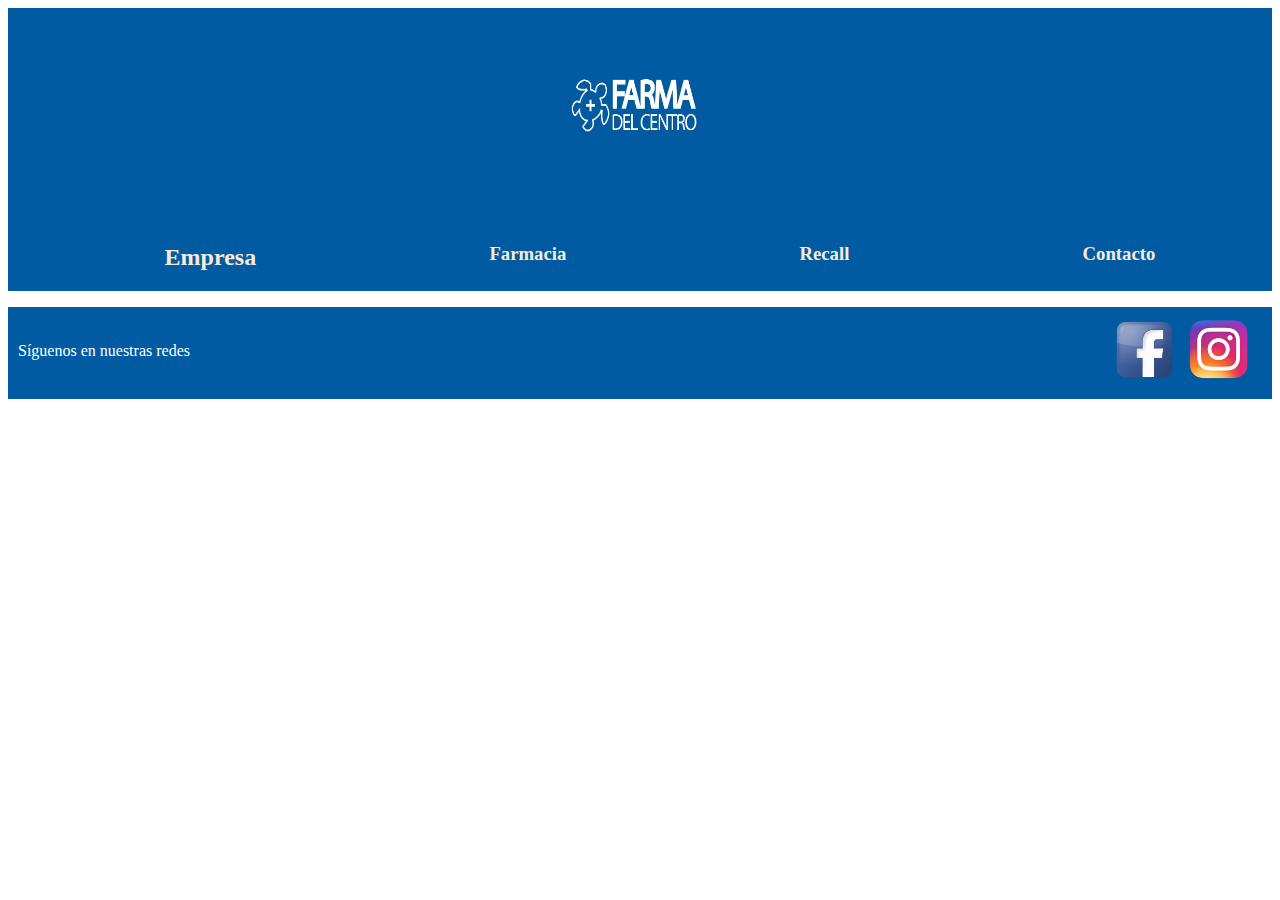
==== Paginas/Contacto.html @ 60a63cd5 "second commit" ====
<!DOCTYPE html>
<html lang="en">
<head>
    <meta charset="UTF-8">
    <meta http-equiv="X-UA-Compatible" content="IE=edge">
    <meta name="viewport" content="width=device-width, initial-scale=1.0">
    <title>Contacto</title>
    <link rel="stylesheet" href="style.css">
</head>
<body>
    <header class="encabezado">
        <section class="cabezilla">
           <a href="./index.html" class="logoindex"> <img src="../assets/loguin.png" alt="logo" class="loguito"> </a>
          </section>
           <section class="cabezilla2">
          <ul class="directory">
            <li><a href="./Empresa.html" class="indice"><h2>Empresa</h2></a></li>
            <li><a href="./Farmacia.html" class="indice"><h3>Farmacia</h3></a></li>
            <li><a href="./Recall.html" class="indice"><h3>Recall</h3></a></li>
            <li><a href="./Contacto.html" class="indice"><h3>Contacto</h3></a></li>
          </ul>
        </section>
     </header>








     <footer class="piecito">
        <div class="redesfot">
          <p class="textiño">Síguenos en nuestras redes</p>
          <div class="logofot" >
            <a href="#">
              <img src="../assets/logo facebook.png" alt="facebook" class="logo1">
            </a>
            <a href="#">
              <img src="../assets/logo instagram.png" alt="instagram" class="logo1">
            </a>
          </div>
        </div>
      </footer>

</body>
</html>
---- Paginas/style.css ----
/*HEADER INICIO*/

.encabezado {
    background-color: #005BA2;
}

.cabezilla {
    background-color: #005BA2;
    display: flex;
    justify-content: space-around;
    
}


.logoindex {
    height: 200px;
    background-color: #005BA2;

}

.loguito {
    height: 200px;
    width: 200px;
}

.directory {
    display: flex;
    justify-content: space-around;
    list-style-type: none;
    
}

.indice {
    display: flex;
    justify-content: space-around;
    align-content: end;
    color: antiquewhite;
    text-decoration: none;
    text-align: end;
    border-right: 20px;
}
/*HEADER FINAL*/

/* MAIN  index INICIO */

.empaquetador{
    display: flex;
    justify-content: space-between;
}

.oferton{
    background-color: rgba(141, 140, 140, 0.336);
}

.descripcion{
    text-align: center;
    font-family: Cambria, Cochin, Georgia, Times, 'Times New Roman', serif;
    font-size: larger;
    color:#005BA2;
}

/*MAIN indexFINAL*/

/*main empresa inicio*/
.container{
    display: flex;
    justify-content: space-between;
    width: 100%;
}

.video {
    width: 50%;
    height: 80%;
    padding: 20px;
  }

.map-container {
    width: 100%;
    height: 450px;
    margin: 20px 0;
 
  }

/*main empresa final*/


















/*footer */


.piecito{
    background-color: #005BA2;
    padding: 10px;
    height: 72px;
}
.redesfot{
    display: flex;
    justify-content: space-between;
    align-items: center;
}
.textiño{
    margin: 0;
    color: white;
}
.logofot{
    display: flex;
}
.logo1{
    margin-right: 10px;
    height: 65px;
}













/*

.redes{
    display: flex;
    justify-content: flex-end;
    margin-left: 20px;


}

*/



/*
.pie {
    background-color: #005BA2;
    height: 170px;
}
.insta{
    height: 100px;
}
.face{
    height: 100px;
}
*/

/*footer final*/
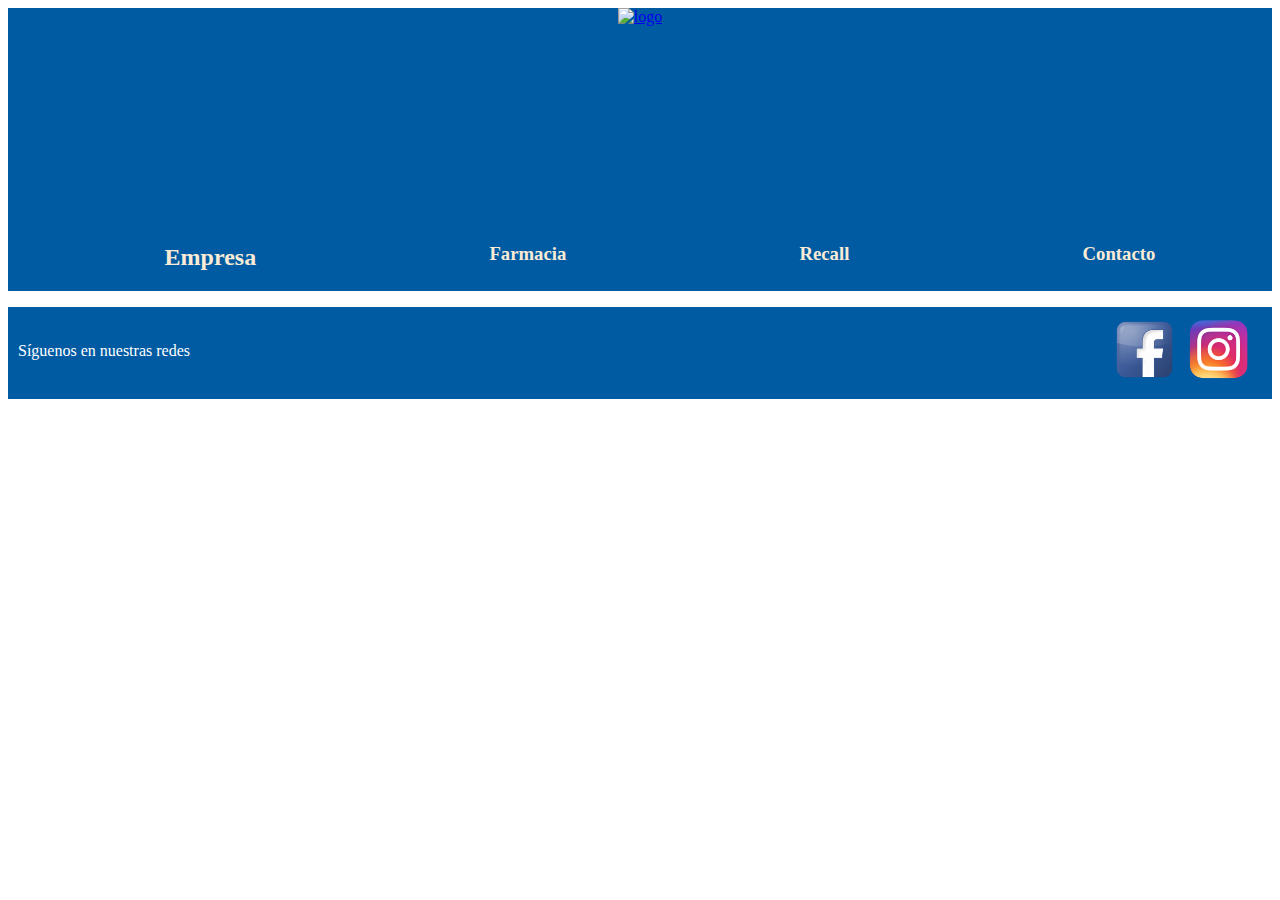
==== commit ac2ea2a5: "solucion de encabezados" ====
--- a/Paginas/Contacto.html
+++ b/Paginas/Contacto.html
@@ -1,5 +1,5 @@
 <!DOCTYPE html>
-<html lang="en">
+<html lang="es">
 <head>
     <meta charset="UTF-8">
     <meta http-equiv="X-UA-Compatible" content="IE=edge">
@@ -8,19 +8,20 @@
     <link rel="stylesheet" href="style.css">
 </head>
 <body>
-    <header class="encabezado">
-        <section class="cabezilla">
-           <a href="./index.html" class="logoindex"> <img src="../assets/loguin.png" alt="logo" class="loguito"> </a>
-          </section>
-           <section class="cabezilla2">
-          <ul class="directory">
-            <li><a href="./Empresa.html" class="indice"><h2>Empresa</h2></a></li>
-            <li><a href="./Farmacia.html" class="indice"><h3>Farmacia</h3></a></li>
-            <li><a href="./Recall.html" class="indice"><h3>Recall</h3></a></li>
-            <li><a href="./Contacto.html" class="indice"><h3>Contacto</h3></a></li>
-          </ul>
-        </section>
-     </header>
+  <header class="encabezado">
+    <section class="cabezilla">
+       <a href="../index.html" class="logoindex"> <img src="./assets/loguin.png" alt="logo" class="loguito"> </a>
+      </section>
+       <section class="cabezilla2">
+      <ul class="directory">
+        <li><a href="./Empresa.html" class="indice"><h2>Empresa</h2></a></li>
+        <li><a href="./Farmacia.html" class="indice"><h3>Farmacia</h3></a></li>
+        <li><a href="./Recall.html" class="indice"><h3>Recall</h3></a></li>
+        <li><a href="./Contacto.html" class="indice"><h3>Contacto</h3></a></li>
+      </ul>
+    </section>
+  </header>
+ 
 
 
 
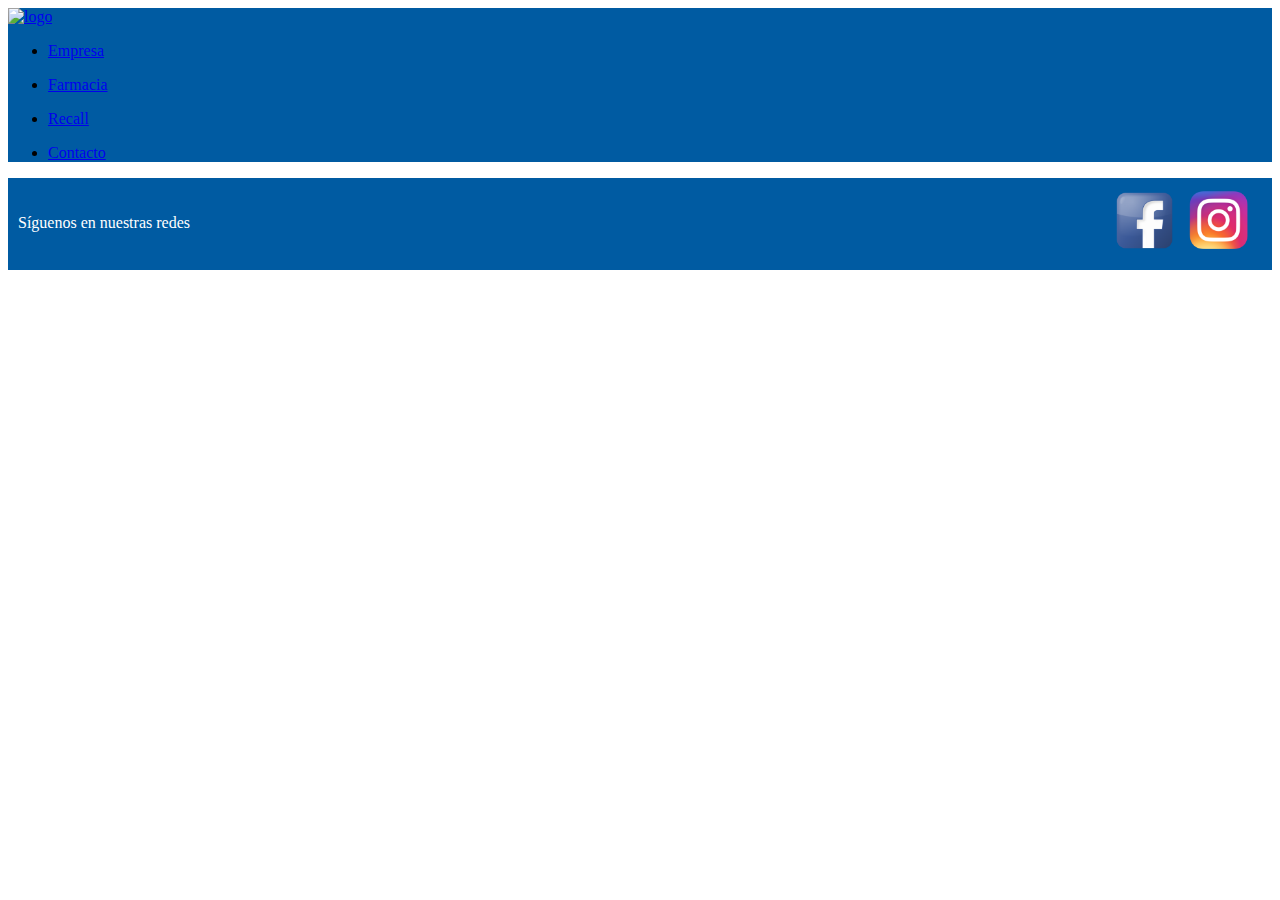
==== commit 96772b96: "solucion" ====
--- a/Paginas/Contacto.html
+++ b/Paginas/Contacto.html
@@ -5,22 +5,33 @@
     <meta http-equiv="X-UA-Compatible" content="IE=edge">
     <meta name="viewport" content="width=device-width, initial-scale=1.0">
     <title>Contacto</title>
-    <link rel="stylesheet" href="style.css">
+    <link rel="stylesheet" href="../style.css">
 </head>
 <body>
   <header class="encabezado">
-    <section class="cabezilla">
-       <a href="../index.html" class="logoindex"> <img src="./assets/loguin.png" alt="logo" class="loguito"> </a>
-      </section>
-       <section class="cabezilla2">
-      <ul class="directory">
-        <li><a href="./Empresa.html" class="indice"><h2>Empresa</h2></a></li>
-        <li><a href="./Farmacia.html" class="indice"><h3>Farmacia</h3></a></li>
-        <li><a href="./Recall.html" class="indice"><h3>Recall</h3></a></li>
-        <li><a href="./Contacto.html" class="indice"><h3>Contacto</h3></a></li>
-      </ul>
-    </section>
-  </header>
+
+    <section class="cabezilla2">
+     <div class="row">
+       <div class="col-sm-12 col-md-4 col-lg-3">
+         <a href="../index.html" class="logoindex"> <img src="./assets/loguin.png" alt="logo" class="loguito"> </a>
+   </div>
+   <ul class="nav justify-content-end">
+    <li class="nav-item">
+      <a class="nav-link active" aria-current="page" href="./Empresa.html"><p class="text-light">Empresa</p></a>
+    </li>
+    <li class="nav-item">
+      <a class="nav-link" href="./Farmacia.html"><p class="text-light">Farmacia</p></a>
+    </li>
+    <li class="nav-item">
+      <a class="nav-link" href="./Recall.html"><p class="text-light">Recall</p></a>
+    </li>
+    <li class="nav-item">
+      <a class="nav-link" href="./Contacto.html"><p class="text-light">Contacto</p></a>
+    </li>
+   </ul>
+ </div>
+ </section>
+</header>
  
 
 
--- a/style.css
+++ b/style.css
@@ -0,0 +1,164 @@
+/*HEADER INICIO*/
+
+.encabezado {
+    background-color: #005BA2;
+}
+
+.cabezilla {
+    background-color: #005BA2;
+    display: flex;
+    justify-content: space-around;
+    
+}
+
+
+.directory {
+    align-items: end;
+}
+
+
+.logoindex {
+    height: 200px;
+    background-color: #005BA2;
+
+}
+
+.loguito {
+    height: 200px;
+    width: 200px;
+}
+
+.directory {
+    display: flex;
+    justify-content: space-around;
+    list-style-type: none;
+    align-items: end;
+    
+}
+
+.indice {
+ /*   display: flex;*/
+    justify-content: space-around;
+    align-items: end;
+    color: antiquewhite;
+    text-decoration: none;
+    text-align: end;
+    border-right: 20px;
+}
+/*HEADER FINAL*/
+
+/* MAIN  index INICIO */
+
+.card-img-top{
+    height: 15%;
+}
+
+/*MAIN indexFINAL*/
+
+/*main empresa inicio*/
+.container{
+    display: flex;
+    justify-content: space-between;
+    width: 100%;
+}
+
+.video {
+    width: 85%;
+    height: 80%;
+    padding: 20px;
+  }
+
+.map {
+    display: flex;
+    justify-content: center;
+    width: 100%;
+    height: 450px;
+     
+  }
+
+/*main empresa final*/
+
+
+.video {
+    height: 100%;
+}
+
+
+
+
+
+
+
+
+
+
+
+
+
+
+
+/*footer */
+
+
+.piecito{
+    background-color: #005BA2;
+    padding: 10px;
+    height: 72px;
+}
+.redesfot{
+    display: flex;
+    justify-content: space-between;
+    align-items: center;
+}
+.textiño{
+    margin: 0;
+    color: white;
+}
+.logofot{
+    display: flex;
+}
+.logo1{
+    margin-right: 10px;
+    height: 65px;
+}
+
+
+
+
+
+
+
+
+
+
+
+
+
+/*
+
+.redes{
+    display: flex;
+    justify-content: flex-end;
+    margin-left: 20px;
+
+
+}
+
+*/
+
+
+
+/*
+.pie {
+    background-color: #005BA2;
+    height: 170px;
+}
+.insta{
+    height: 100px;
+}
+.face{
+    height: 100px;
+}
+*/
+
+/*footer final*/